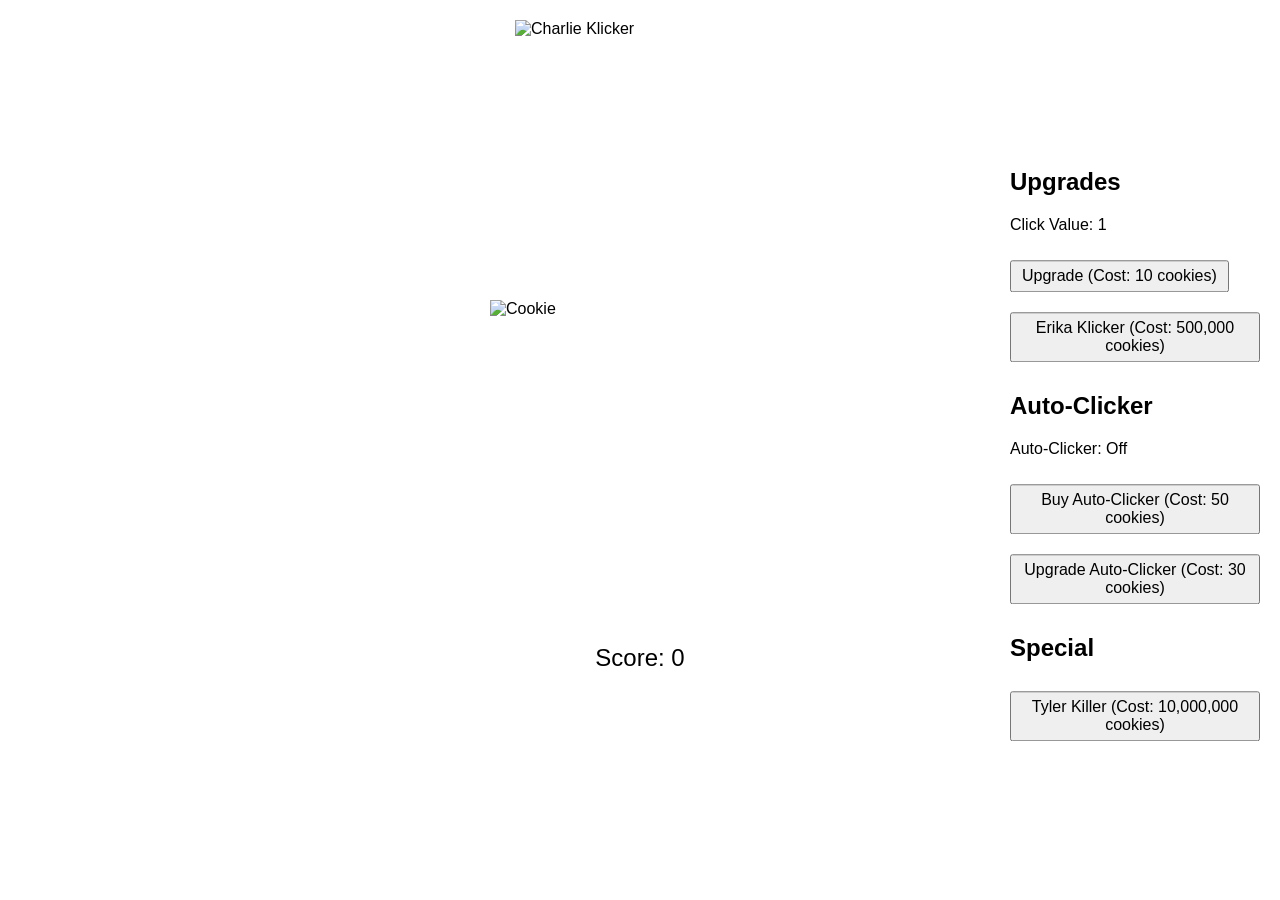
==== index.html @ 33702fe2 "Charlie Klicker v3" ====
<!DOCTYPE html>
<html lang="en">
<head>
    <meta charset="UTF-8">
    <meta name="viewport" content="width=device-width, initial-scale=1.0">
    <title>Charlie Klicker</title>
    <link rel="stylesheet" href="style.css">
</head>
<body>

    <div id="game-area">
        <img id="title-image" src="https://i.ibb.co/t6k63qC/d8155f77-7690-4e00-817f-ba0adf0dccb6-removebg-preview.png" alt="Charlie Klicker">
        
        <img id="cookie" src="https://i.ibb.co/5hG6xG7j/888dfc43-c067-4e32-a57c-5f07dc1decf0-removebg-preview.png" alt="Cookie" onclick="clickCookie()">
        <p id="score">Score: <span id="scoreValue">0</span></p>
    </div>

    <div id="upgrades">
        <h2>Upgrades</h2>
        <p id="clickValue">Click Value: 1</p>
        
        <button class="upgrade" id="mainUpgrade" onclick="buyUpgrade()">Upgrade (Cost: 10 cookies)</button>
        <button class="upgrade" id="erikaClickerBtn" onclick="buyErikaClicker()">Erika Klicker (Cost: 500,000 cookies)</button>
        <button class="upgrade" id="upgradeErikaBtn" onclick="upgradeErikaClicker()" style="display: none;">Upgrade Erika (Cost: 1,000,000 cookies)</button>

        <h2>Auto-Clicker</h2>
        <p id="autoClickerStatus">Auto-Clicker: Off</p>
        <button class="upgrade" id="buyAutoClickerBtn" onclick="buyAutoClicker()">Buy Auto-Clicker (Cost: 50 cookies)</button>
        <button class="upgrade" id="upgradeAutoClickerBtn" onclick="buyUpgradeAutoClicker()">Upgrade Auto-Clicker (Cost: 30 cookies)</button>

        <h2>Special</h2>
        <button class="upgrade" id="tylerKillerBtn" onclick="buyTylerKiller()">Tyler Killer (Cost: 10,000,000 cookies)</button>
    </div>

    <img id="dangerImage" class="danger-image hidden" onclick="saveCookie()" alt="Danger">
    <img id="mysteryImage" class="mystery-image hidden" onclick="claimMysteryBonus()" alt="Mystery">
    <img id="erikaImage" class="erika-image hidden" src="https://media1.tenor.com/m/XxwtFFyuBS0AAAAd/erika-kirk-off-the-radar.gif" alt="Erika">

    <button id="modButton" class="mod-button" onclick="toggleModMenu()"></button>

    <div id="modMenu" class="mod-menu hidden">
        <h3>Mod Menu</h3>
        <input type="number" id="cookieInput" placeholder="Enter cookies to add" value="1000000">
        <button onclick="addCookies()">Add Cookies</button>
        <button onclick="toggleModMenu()">Close</button>
    </div>

    <div id="notification" class="notification hidden"></div>

    <script src="klicker.js"></script>

</body>
</html>
---- style.css ----
﻿body {
    position: relative;
    font-family: Arial, sans-serif;
    margin: 0;
    height: 100vh;
    background-image: url('https://media.tenor.com/xefRiOCV7GsAAAAj/confetti-girl-scout.gif');
    background-size: cover;
    background-position: center;
    background-repeat: no-repeat;
    background-attachment: fixed;
}

#title-image {
    position: fixed;
    top: 20px;
    left: 50%;
    transform: translateX(-50%);
    width: 250px;
    height: auto;
}

#cookie {
    position: fixed;
    top: 50%;
    left: 50%;
    transform: translate(-50%, -50%);
    width: 300px;
    height: 300px;
    cursor: pointer;
    animation: spin 8s linear infinite;
}

#cookie.clicked {
    animation: spin 8s linear infinite, click-zoom 0.3s ease;
}

@keyframes spin {
    0% {
        transform: translate(-50%, -50%) rotate(0deg);
    }
    100% {
        transform: translate(-50%, -50%) rotate(360deg);
    }
}

@keyframes click-zoom {
    0% {
        width: 300px;
        height: 300px;
    }
    50% {
        width: 340px;
        height: 340px;
    }
    100% {
        width: 300px;
        height: 300px;
    }
}

#score {
    position: fixed;
    top: calc(50% + 170px);
    left: 50%;
    transform: translateX(-50%);
    font-size: 24px;
    text-align: center;
}

#upgrades {
    position: absolute;
    right: 20px;
    top: 50%;
    transform: translateY(-50%);
    width: 250px;
    text-align: left;
}

.upgrade {
    margin: 10px 0;
    padding: 5px 10px;
    font-size: 16px;
    cursor: pointer;
}

.danger-image {
    position: fixed;
    width: 150px;
    height: 150px;
    cursor: pointer;
    z-index: 999;
}

.danger-image.hidden {
    display: none;
}

.mystery-image {
    position: fixed;
    width: 150px;
    height: 150px;
    cursor: pointer;
    z-index: 999;
}

.mystery-image.hidden {
    display: none;
}

.notification {
    position: fixed;
    bottom: 20px;
    left: 50%;
    transform: translateX(-50%);
    background-color: #333;
    color: white;
    padding: 15px 20px;
    border-radius: 5px;
    z-index: 1001;
    max-width: 400px;
    text-align: center;
    font-size: 16px;
    box-shadow: 0 4px 8px rgba(0, 0, 0, 0.3);
}

.notification.hidden {
    display: none;
}
.mod-button {
    position: fixed;
    top: 10px;
    right: 10px;
    width: 5px;
    height: 5px;
    background-color: transparent;
    border: none;
    cursor: pointer;
    z-index: 500;
}

.mod-menu {
    position: fixed;
    top: 50px;
    right: 10px;
    background-color: #2a2a2a;
    color: white;
    padding: 20px;
    border-radius: 10px;
    z-index: 501;
    box-shadow: 0 4px 8px rgba(0, 0, 0, 0.5);
}

.mod-menu.hidden {
    display: none;
}

.mod-menu h3 {
    margin-top: 0;
    text-align: center;
}

.mod-menu input {
    width: 100%;
    padding: 8px;
    margin-bottom: 10px;
    border: 1px solid #444;
    background-color: #1a1a1a;
    color: white;
    border-radius: 5px;
}

.mod-menu button {
    width: 100%;
    padding: 8px;
    margin-bottom: 5px;
    background-color: #ff6b6b;
    color: white;
    border: none;
    border-radius: 5px;
    cursor: pointer;
    font-size: 14px;
}

.mod-menu button:hover {
    background-color: #ff5252;
}

.mod-menu button:last-child {
    margin-bottom: 0;
}

.erika-image {
    position: fixed;
    bottom: 20px;
    left: 20px;
    width: 150px;
    height: auto;
    z-index: 1002;
}

.erika-image.hidden {
    display: none;
}
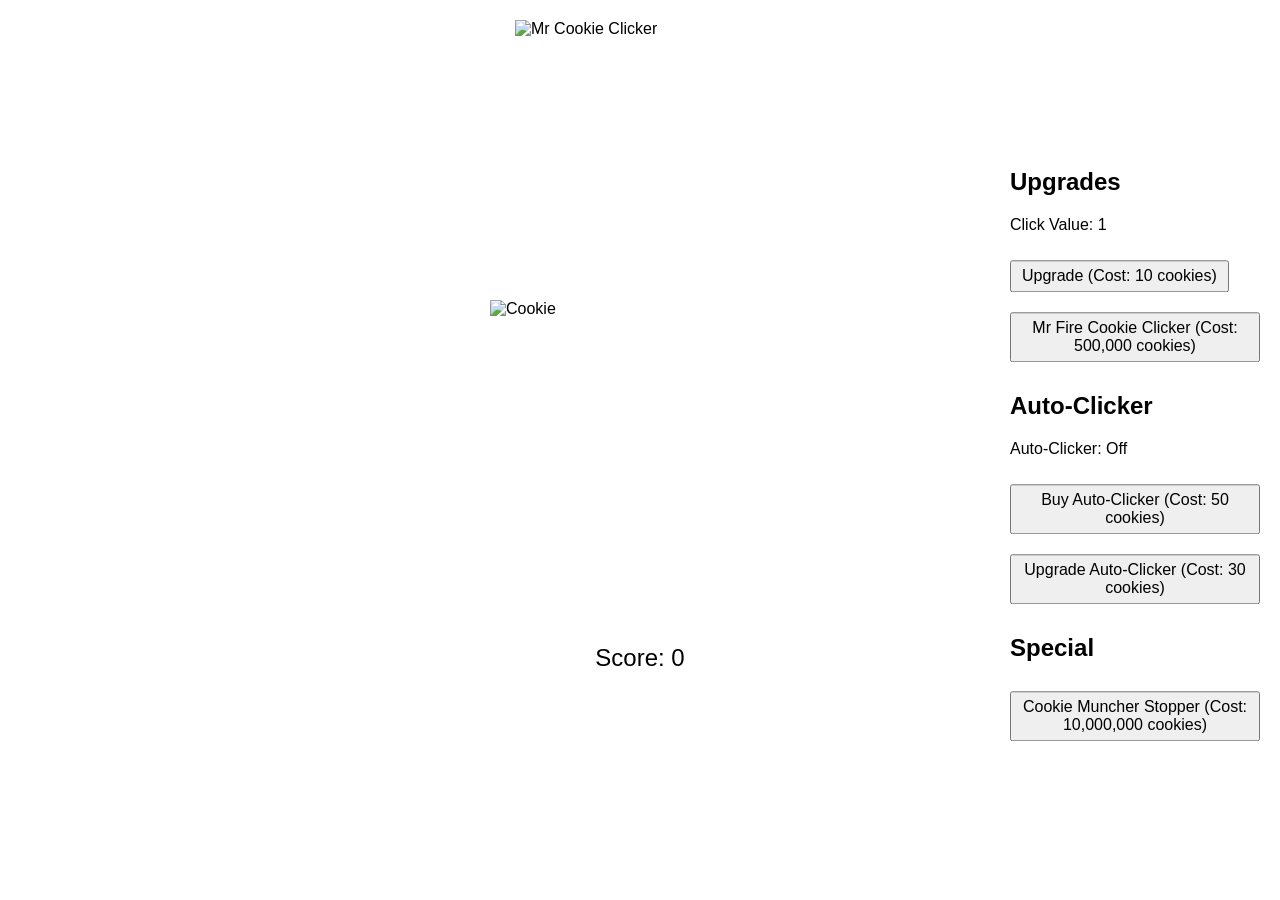
==== commit 3e5ea0f5: "first commit" ====
--- a/index.html
+++ b/index.html
@@ -3,13 +3,13 @@
 <head>
     <meta charset="UTF-8">
     <meta name="viewport" content="width=device-width, initial-scale=1.0">
-    <title>Charlie Klicker</title>
+    <title>Mr Cookie Clicker</title>
     <link rel="stylesheet" href="style.css">
 </head>
 <body>
 
     <div id="game-area">
-        <img id="title-image" src="https://i.ibb.co/t6k63qC/d8155f77-7690-4e00-817f-ba0adf0dccb6-removebg-preview.png" alt="Charlie Klicker">
+        <img id="title-image" src="https://i.ibb.co/t6k63qC/d8155f77-7690-4e00-817f-ba0adf0dccb6-removebg-preview.png" alt="Mr Cookie Clicker">
         
         <img id="cookie" src="https://i.ibb.co/5hG6xG7j/888dfc43-c067-4e32-a57c-5f07dc1decf0-removebg-preview.png" alt="Cookie" onclick="clickCookie()">
         <p id="score">Score: <span id="scoreValue">0</span></p>
@@ -20,8 +20,8 @@
         <p id="clickValue">Click Value: 1</p>
         
         <button class="upgrade" id="mainUpgrade" onclick="buyUpgrade()">Upgrade (Cost: 10 cookies)</button>
-        <button class="upgrade" id="erikaClickerBtn" onclick="buyErikaClicker()">Erika Klicker (Cost: 500,000 cookies)</button>
-        <button class="upgrade" id="upgradeErikaBtn" onclick="upgradeErikaClicker()" style="display: none;">Upgrade Erika (Cost: 1,000,000 cookies)</button>
+        <button class="upgrade" id="mrFireCookieClickerBtn" onclick="buyMrFireCookieClicker()">Mr Fire Cookie Clicker (Cost: 500,000 cookies)</button>
+        <button class="upgrade" id="upgradeMrFireCookieClickerBtn" onclick="upgradeMrFireCookieClicker()" style="display: none;">Upgrade Mr Fire Cookie Clicker (Cost: 1,000,000 cookies)</button>
 
         <h2>Auto-Clicker</h2>
         <p id="autoClickerStatus">Auto-Clicker: Off</p>
@@ -29,12 +29,12 @@
         <button class="upgrade" id="upgradeAutoClickerBtn" onclick="buyUpgradeAutoClicker()">Upgrade Auto-Clicker (Cost: 30 cookies)</button>
 
         <h2>Special</h2>
-        <button class="upgrade" id="tylerKillerBtn" onclick="buyTylerKiller()">Tyler Killer (Cost: 10,000,000 cookies)</button>
+        <button class="upgrade" id="cookieMuncherStopperBtn" onclick="buyCookieMuncherStopper()">Cookie Muncher Stopper (Cost: 10,000,000 cookies)</button>
     </div>
 
     <img id="dangerImage" class="danger-image hidden" onclick="saveCookie()" alt="Danger">
     <img id="mysteryImage" class="mystery-image hidden" onclick="claimMysteryBonus()" alt="Mystery">
-    <img id="erikaImage" class="erika-image hidden" src="https://media1.tenor.com/m/XxwtFFyuBS0AAAAd/erika-kirk-off-the-radar.gif" alt="Erika">
+    <img id="mrFireCookieClickerImage" class="mr-fire-cookie-clicker-image hidden" src="https://i.ibb.co/8yXSS82/3dgifmaker90124.gif" alt="Mr Fire Cookie Clicker">
 
     <button id="modButton" class="mod-button" onclick="toggleModMenu()"></button>
 
@@ -47,7 +47,7 @@
 
     <div id="notification" class="notification hidden"></div>
 
-    <script src="klicker.js"></script>
+    <script src="mr-cookie-clicker.js"></script>
 
 </body>
 </html>
--- a/style.css
+++ b/style.css
@@ -189,7 +189,7 @@
     margin-bottom: 0;
 }
 
-.erika-image {
+.mr-fire-cookie-clicker-image {
     position: fixed;
     bottom: 20px;
     left: 20px;
@@ -198,6 +198,6 @@
     z-index: 1002;
 }
 
-.erika-image.hidden {
+.mr-fire-cookie-clicker-image.hidden {
     display: none;
 }
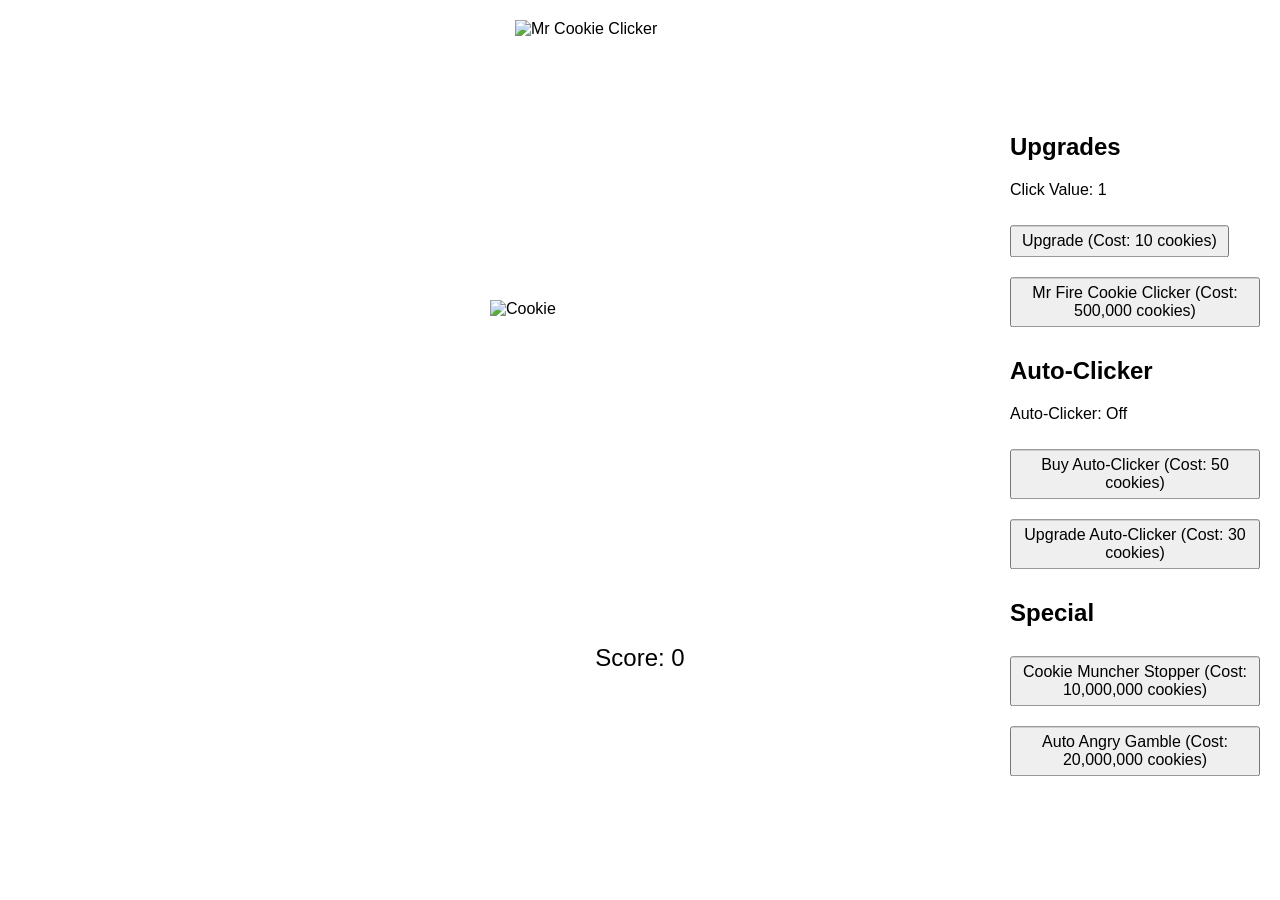
==== commit 1355d372: "fire update" ====
--- a/index.html
+++ b/index.html
@@ -9,9 +9,9 @@
 <body>
 
     <div id="game-area">
-        <img id="title-image" src="https://i.ibb.co/t6k63qC/d8155f77-7690-4e00-817f-ba0adf0dccb6-removebg-preview.png" alt="Mr Cookie Clicker">
+        <img id="title-image" src="https://i.ibb.co/ny43y6C/35bf1321-f14a-4cdc-aaea-99f9a78ae1eb.png" alt="Mr Cookie Clicker">
         
-        <img id="cookie" src="https://i.ibb.co/5hG6xG7j/888dfc43-c067-4e32-a57c-5f07dc1decf0-removebg-preview.png" alt="Cookie" onclick="clickCookie()">
+        <img id="cookie" src="https://i.ibb.co/WNrY3V9x/f0f11d7d-d563-408b-9f5b-896ea9087236.png" alt="Cookie" onclick="clickCookie()">
         <p id="score">Score: <span id="scoreValue">0</span></p>
     </div>
 
@@ -30,9 +30,10 @@
 
         <h2>Special</h2>
         <button class="upgrade" id="cookieMuncherStopperBtn" onclick="buyCookieMuncherStopper()">Cookie Muncher Stopper (Cost: 10,000,000 cookies)</button>
+        <button class="upgrade" id="angryGambleBtn" onclick="buyAngryGamble()">Auto Angry Gamble (Cost: 20,000,000 cookies)</button>
     </div>
 
-    <img id="dangerImage" class="danger-image hidden" onclick="saveCookie()" alt="Danger">
+    <img id="dangerImage" class="danger-image hidden" onclick="saveCookie()" alt="Cookie Monster">
     <img id="mysteryImage" class="mystery-image hidden" onclick="claimMysteryBonus()" alt="Mystery">
     <img id="mrFireCookieClickerImage" class="mr-fire-cookie-clicker-image hidden" src="https://i.ibb.co/8yXSS82/3dgifmaker90124.gif" alt="Mr Fire Cookie Clicker">
 
